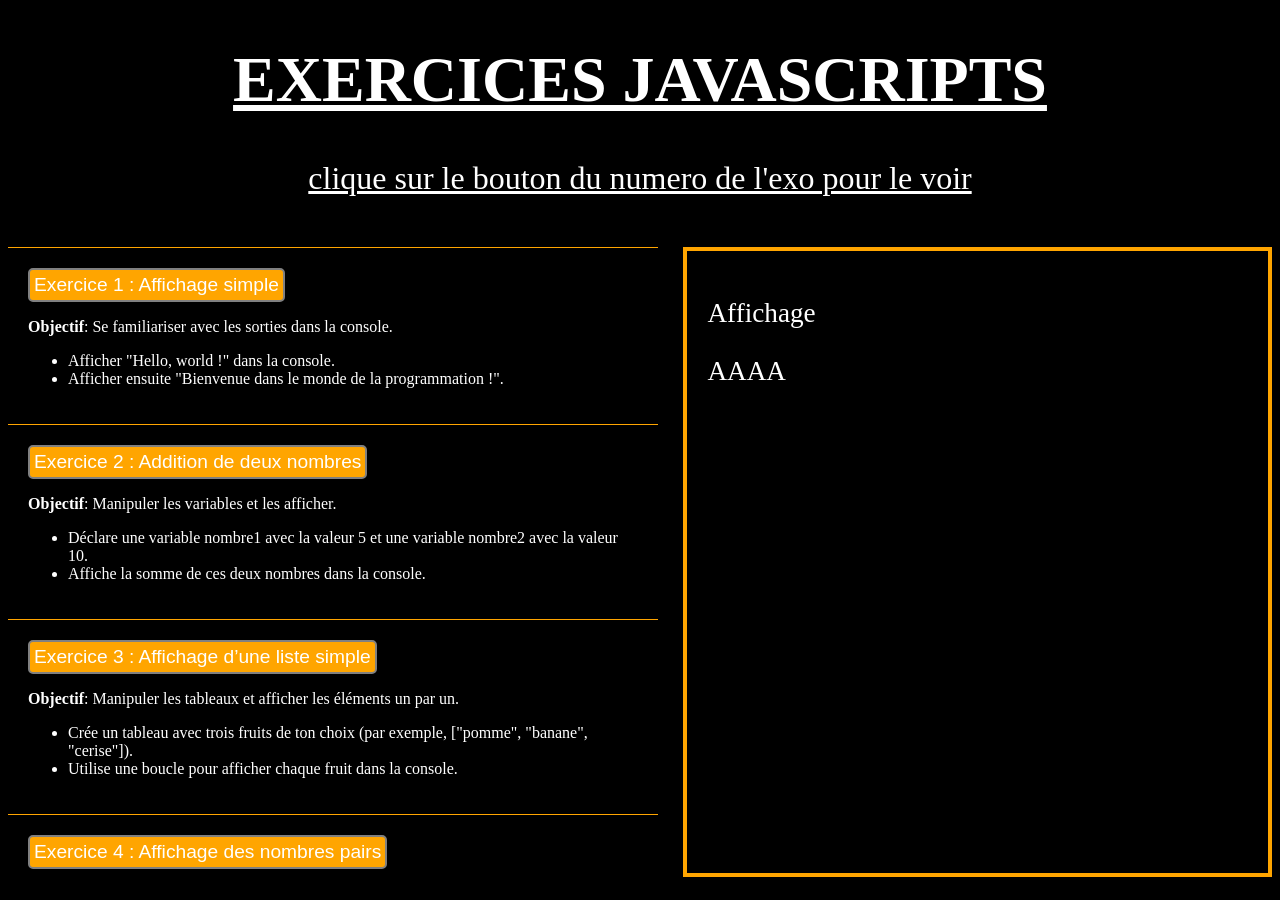
==== Algo/exos.html @ ff412ad3 "oraganisation" ====
<!DOCTYPE html>
<html lang="fr">
<head>
    <meta charset="UTF-8">
    <meta name="viewport" content="width=device-width, initial-scale=1.0">
    <title>exercices html</title>
    <link rel="stylesheet" href="exos.css">
</head>
<body>
    <header>
        <h1>EXERCICES JAVASCRIPTS</h1>
        <p>clique sur le bouton du numero de l'exo pour le voir</p>
    </header>
    <main>
        <div id="div-exos">
            <div class="exercice">
                <button class="bout">Exercice 1 : Affichage simple</button>
                <p><strong>Objectif</strong>: Se familiariser avec les sorties dans la console.</p>
                <ul>
                    <li>Afficher "Hello, world !" dans la console.</li>
                    <li>Afficher ensuite "Bienvenue dans le monde de la programmation !".</li>
                </ul>
            </div>

            <div class="exercice">
                <button class="bout">Exercice 2 : Addition de deux nombres</button>
                <p><strong>Objectif</strong>: Manipuler les variables et les afficher.</p>
                <ul>
                    <li>Déclare une variable nombre1 avec la valeur 5 et une variable nombre2 avec la valeur 10.</li>
                    <li>Affiche la somme de ces deux nombres dans la console.</li>
                </ul>
            </div>

            <div class="exercice">
                <button class="bout">Exercice 3 : Affichage d’une liste simple</button>
                <p><strong>Objectif</strong>: Manipuler les tableaux et afficher les éléments un par un.</p>
                <ul>
                    <li>Crée un tableau avec trois fruits de ton choix (par exemple, ["pomme", "banane", "cerise"]).</li>
                    <li>Utilise une boucle pour afficher chaque fruit dans la console.</li>
                </ul>
            </div>

            <div class="exercice">
                <button class="bout">Exercice 4 : Affichage des nombres pairs</button>
                <p><strong>Objectif</strong>: Utiliser des conditions simples et une boucle.</p>
                <ul>
                    <li>Affiche tous les nombres pairs de 1 à 20 dans la console.</li>
                </ul>
            </div>

            <div class="exercice">
                <button class="bout">Exercice 5 : Compteur de voyelles</button>
                <p><strong>Objectif</strong>: Manipuler les chaînes de caractères et compter des éléments.</p>
                <ul>
                    <li>Dans une constante, stockez un mot.</li>
                    <li>La suite de votre algo va compter et afficher le nombre de voyelles dans le mot (a, e, i, o, u).</li>
                </ul>
            </div>

            <div class="exercice">
                <button class="bout">Exercice 6 : Compter les lettres</button>
                <p><strong>Objectif</strong>: Pratiquer les boucles et la manipulation des chaînes de caractères.</p>
                <ul>
                    <li>Stockez une phrase dans une constante.</li>
                    <li>Compte combien de fois chaque lettre apparaît dans la phrase.</li>
                    <li>Affiche chaque lettre avec son nombre d’occurrences (par exemple, "a : 3 fois").</li>
                </ul>
            </div>

            <div class="exercice">
                <button class="bout">Exercice 7 : Filtrer les nombres positifs et négatifs</button>
                <p><strong>Objectif</strong>: Utiliser des conditions pour trier des éléments dans deux groupes.</p>
                <ul>
                    <li>Crée un tableau contenant plusieurs nombres positifs et négatifs.</li>
                    <li>Utilise une boucle pour séparer les nombres positifs et les nombres négatifs dans deux nouveaux tableaux.</li>
                    <li>Affiche ces deux tableaux.</li>
                </ul>
            </div>

            <div class="exercice">
                <button class="bout">Exercice 8 : Trouver le nombre maximum</button>
                <p><strong>Objectif</strong>: Utiliser des boucles et des conditions pour trouver une valeur.</p>
                <ul>
                    <li>Saisissez une liste de 5 nombres.</li>
                    <li>Parcoure cette liste pour déterminer et afficher le plus grand nombre.</li>
                </ul>
            </div>

            <div class="exercice">
                <button class="bout">Exercice 9 : Inverser une chaîne de caractères</button>
                <p><strong>Objectif</strong>: Utiliser les boucles et les manipulations de chaînes.</p>
                <ul>
                    <li>Saisissez un mot.</li>
                    <li>Affiche ce mot en inversant l'ordre des lettres (par exemple, "bonjour" deviendrait "ruojnob").</li>
                </ul>
            </div>

            <!--
            <div class="exercice">
                <button class="bout"></button>
                <p><strong>Objectif</strong></p>
                <ul>
                    <li></li>
                    <li></li>
                </ul>
            </div>
           -->

        </div>
        <div id="divaff">
            <p>Affichage</p>
            <p id="numExo"> </p>
            <span id="affichage">AAAA</span>
        </div>
    </main>
    <script src="exos.js"></script>
</body>
</html>
---- Algo/exos.css ----
html {
    background-color: black;
    color: white;
}
header {
    text-align: center;
    margin-bottom: 50px;
    font-size: 2rem;
    text-decoration: underline;
}

main {
    display: flex;
    gap: 2vw;
    height: 70vh;
}

#div-exos {
    width: auto;
    overflow-y: scroll;
}

#divaff {
    width: 50%;
    border: 4px solid orange;
    font-size: 1.7rem;
    padding: 20px;
    text-align: justify;
}

.exercice {
    border-top: 1px solid orange;
    padding: 20px;
}

.exercice button {
    background-color: orange;
    font-size: 1.2rem;
    color: white;
    border: 2px solid gray;
    border-radius: 5px;
    padding: 4px;
}

.exercice button:hover {
    background-color: white;
    color: orange;
    cursor: pointer;
}

.exercice button:active {
    background-color: black;
}
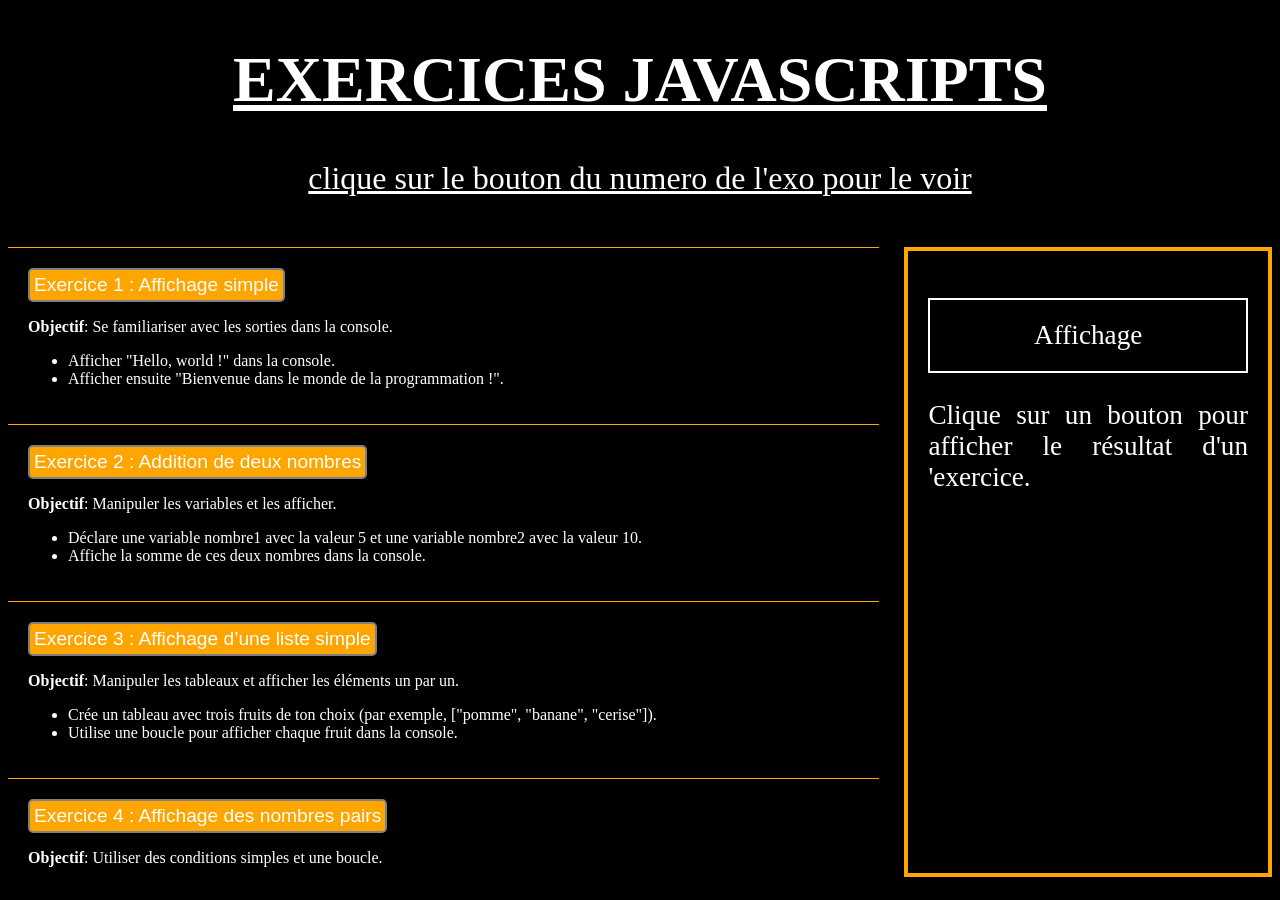
==== commit 53ba300d: "added new exercices with somee user interations" ====
--- a/Algo/exos.html
+++ b/Algo/exos.html
@@ -1,11 +1,13 @@
 <!DOCTYPE html>
 <html lang="fr">
+
 <head>
     <meta charset="UTF-8">
     <meta name="viewport" content="width=device-width, initial-scale=1.0">
     <title>exercices html</title>
     <link rel="stylesheet" href="exos.css">
 </head>
+
 <body>
     <header>
         <h1>EXERCICES JAVASCRIPTS</h1>
@@ -35,7 +37,8 @@
                 <button class="bout">Exercice 3 : Affichage d’une liste simple</button>
                 <p><strong>Objectif</strong>: Manipuler les tableaux et afficher les éléments un par un.</p>
                 <ul>
-                    <li>Crée un tableau avec trois fruits de ton choix (par exemple, ["pomme", "banane", "cerise"]).</li>
+                    <li>Crée un tableau avec trois fruits de ton choix (par exemple, ["pomme", "banane", "cerise"]).
+                    </li>
                     <li>Utilise une boucle pour afficher chaque fruit dans la console.</li>
                 </ul>
             </div>
@@ -53,7 +56,8 @@
                 <p><strong>Objectif</strong>: Manipuler les chaînes de caractères et compter des éléments.</p>
                 <ul>
                     <li>Dans une constante, stockez un mot.</li>
-                    <li>La suite de votre algo va compter et afficher le nombre de voyelles dans le mot (a, e, i, o, u).</li>
+                    <li>La suite de votre algo va compter et afficher le nombre de voyelles dans le mot (a, e, i, o, u).
+                    </li>
                 </ul>
             </div>
 
@@ -72,7 +76,8 @@
                 <p><strong>Objectif</strong>: Utiliser des conditions pour trier des éléments dans deux groupes.</p>
                 <ul>
                     <li>Crée un tableau contenant plusieurs nombres positifs et négatifs.</li>
-                    <li>Utilise une boucle pour séparer les nombres positifs et les nombres négatifs dans deux nouveaux tableaux.</li>
+                    <li>Utilise une boucle pour séparer les nombres positifs et les nombres négatifs dans deux nouveaux
+                        tableaux.</li>
                     <li>Affiche ces deux tableaux.</li>
                 </ul>
             </div>
@@ -91,9 +96,72 @@
                 <p><strong>Objectif</strong>: Utiliser les boucles et les manipulations de chaînes.</p>
                 <ul>
                     <li>Saisissez un mot.</li>
-                    <li>Affiche ce mot en inversant l'ordre des lettres (par exemple, "bonjour" deviendrait "ruojnob").</li>
+                    <li>Affiche ce mot en inversant l'ordre des lettres (par exemple, "bonjour" deviendrait "ruojnob").
+                    </li>
                 </ul>
             </div>
+
+            <div class="exercice">
+                <button class="bout">Exercice 10 : Boucle for</button>
+                <p>Créer une boucle for qui génère une pyramide de * dans la console. Par exemple, pour une pyramide de
+                    5 étages.</p>
+
+            </div>
+
+            <div class="exercice">
+                <button class="bout">Exercice 11 : Boucle foreach</button>
+                <p><strong>Objectif</strong>: Créer un tableau avec les noms de tes super-héros préférés. Utiliser une
+                    boucle foreach pour afficher
+                    une phrase pour chaque super-héros, par exemple "Je suis fan de [nom du super-héros]".
+                </p>
+            </div>
+
+            <div class="exercice">
+                <button class="bout">Exercice 12 : Boucle while</button>
+                <p><strong>Objectif</strong>: Créer une boucle while qui simule un compte à rebours de 10 à 0, puis
+                    affiche "Décollage !" à la fin.</p>
+            </div>
+
+            <div class="exercice">
+                <button class="bout">Exercice 13 : Boucles combinées</button>
+                <p><strong>Objectif</strong>: Créer un tableau avec les noms de tes amis. Utilise une boucle for pour
+                    parcourir le tableau et une boucle while à l'intérieur de la boucle for pour afficher chaque nom
+                    autant de fois que sa position dans le tableau (en commençant à 1).</p>
+
+            </div>
+
+            <div class="exercice">
+                <button class="bout">Exercice 14.1 : Dialogue</button>
+                <p><strong>Objectif</strong>: Ecrire un algorithme qui demande à l’utilisateur un nombre compris entre 1
+                    et 3 jusqu’à ce que la réponse convienne.</p>
+            </div>
+
+            <div class="exercice">
+                <button class="bout">Exercice 14.2 : Dialogue</button>
+                <p><strong>Objectif</strong>: Ecrire un algorithme qui demande un nombre compris entre 10 et 20, jusqu’à
+                    ce que la réponse convienne. En cas de réponse supérieure à 20, on fera apparaître un message : «
+                    Plus petit ! », et inversement, « Plus grand ! » si le nombre est inférieur à 10.</p>
+            </div>
+
+            <div class="exercice">
+                <button class="bout">Exercice 14.3 : Dialogue</button>
+                <p><strong>Objectif</strong>: Ecrire un algorithme qui demande un nombre de départ, et qui ensuite
+                    affiche les dix nombres suivants. Par exemple, si l'utilisateur entre le nombre 17, le programme
+                    affichera les 10 nombres suivants. Par exemple : pour 17 on affichera de 18 à 27.</p>
+            </div>
+
+            <div class="exercice">
+                <button class="bout">Exercice 14.3 : Dialogue</button>
+                <p><strong>Objectif</strong>: Ecrire un algorithme qui demande un nombre de départ, et qui ensuite écrit
+                    la table de multiplication de ce nombre.</p>
+            </div>
+
+            <div class="exercice">
+                <button class="bout">Exercice 14.4 : Dialogue</button>
+                <p><strong>Objectif</strong>: Écrire un algorithme qui demande un nombre de départ, et qui calcule sa factorielle.</p>
+            </div>
+            
+
 
             <!--
             <div class="exercice">
@@ -108,11 +176,12 @@
 
         </div>
         <div id="divaff">
-            <p>Affichage</p>
+            <p id="display">Affichage</p>
             <p id="numExo"> </p>
-            <span id="affichage">AAAA</span>
+            <span id="affichage">Clique sur un bouton pour afficher le résultat d'un 'exercice.</span>
         </div>
     </main>
     <script src="exos.js"></script>
 </body>
+
 </html>
--- a/Algo/exos.css
+++ b/Algo/exos.css
@@ -50,4 +50,15 @@
 
 .exercice button:active {
     background-color: black;
+}
+
+#display {
+    border: 2px solid white;
+    padding: 20px 0;
+    text-align: center;
+}
+
+#numExo {
+    text-decoration: underline;
+    text-align: left;
 }
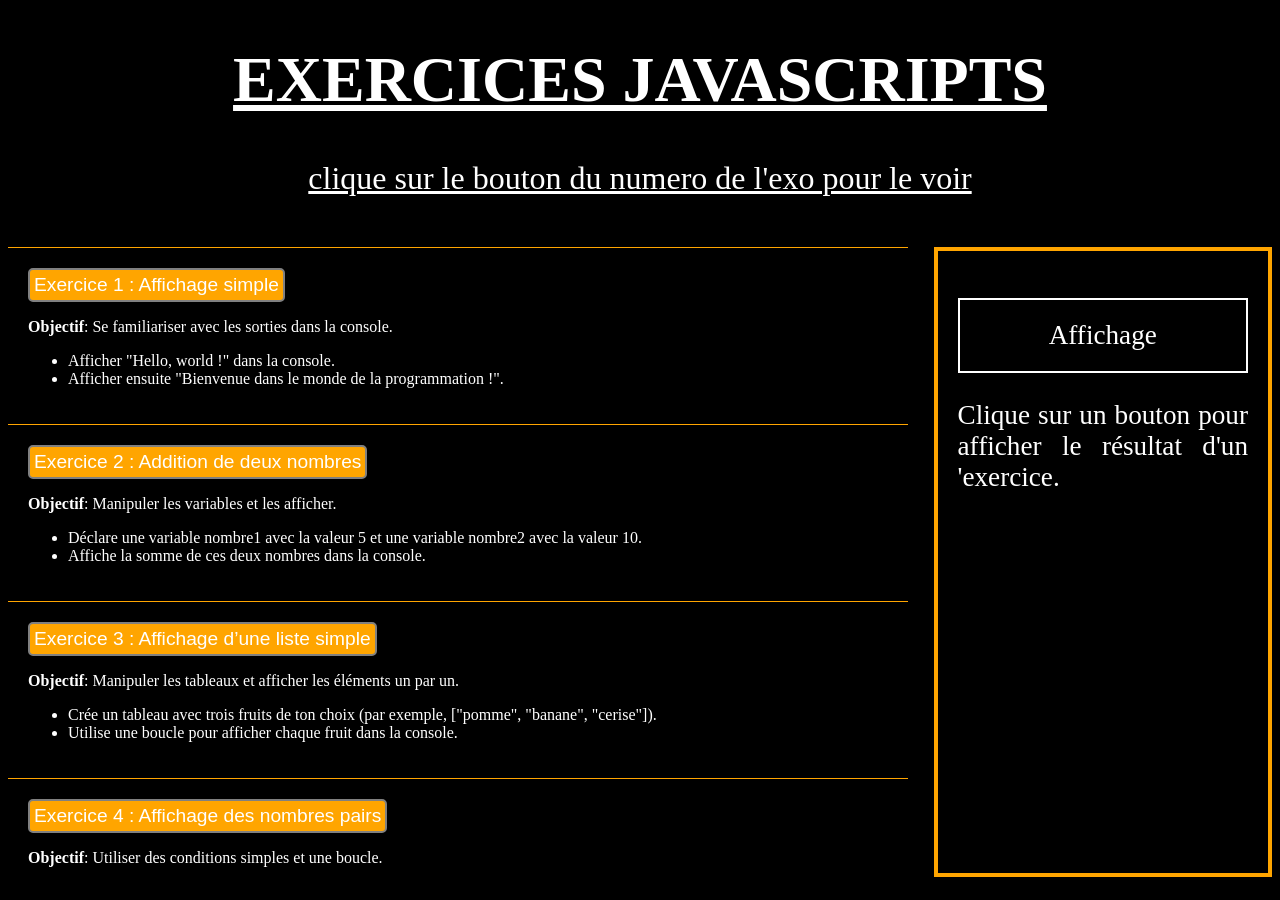
==== commit 27a93064: "added more exercices and code corection" ====
--- a/Algo/exos.html
+++ b/Algo/exos.html
@@ -131,37 +131,72 @@
             </div>
 
             <div class="exercice">
-                <button class="bout">Exercice 14.1 : Dialogue</button>
-                <p><strong>Objectif</strong>: Ecrire un algorithme qui demande à l’utilisateur un nombre compris entre 1
+                <button class="bout">Exercice 14.1 : Dialogue : Chiffre entre 1 et 3</button>
+                <p><strong>Objectif</strong>: Ecrire un algorithme qui demande à l’utilisateur un chiffre compris entre 1
                     et 3 jusqu’à ce que la réponse convienne.</p>
             </div>
 
             <div class="exercice">
-                <button class="bout">Exercice 14.2 : Dialogue</button>
+                <button class="bout">Exercice 14.2 : Dialogue : Nombre entre 10 et 20</button>
                 <p><strong>Objectif</strong>: Ecrire un algorithme qui demande un nombre compris entre 10 et 20, jusqu’à
                     ce que la réponse convienne. En cas de réponse supérieure à 20, on fera apparaître un message : «
                     Plus petit ! », et inversement, « Plus grand ! » si le nombre est inférieur à 10.</p>
             </div>
 
             <div class="exercice">
-                <button class="bout">Exercice 14.3 : Dialogue</button>
+                <button class="bout">Exercice 14.3 : Dialogue : 10 nombres suivants</button>
                 <p><strong>Objectif</strong>: Ecrire un algorithme qui demande un nombre de départ, et qui ensuite
                     affiche les dix nombres suivants. Par exemple, si l'utilisateur entre le nombre 17, le programme
                     affichera les 10 nombres suivants. Par exemple : pour 17 on affichera de 18 à 27.</p>
             </div>
 
             <div class="exercice">
-                <button class="bout">Exercice 14.3 : Dialogue</button>
+                <button class="bout">Exercice 14.4 : Dialogue : Table de multiplication</button>
                 <p><strong>Objectif</strong>: Ecrire un algorithme qui demande un nombre de départ, et qui ensuite écrit
                     la table de multiplication de ce nombre.</p>
             </div>
 
             <div class="exercice">
-                <button class="bout">Exercice 14.4 : Dialogue</button>
-                <p><strong>Objectif</strong>: Écrire un algorithme qui demande un nombre de départ, et qui calcule sa factorielle.</p>
-            </div>
-            
-
+                <button class="bout">Exercice 14.5 : Dialogue : Somme des entiers</button>
+                <p><strong>Objectif</strong>: Écrire un algorithme qui demande un nombre de départ, et qui calcule la
+                    somme des entiers jusqu’à ce nombre.</p>
+            </div>
+
+            <div class="exercice">
+                <button class="bout">Exercice 14.6 : Dialogue : Factorielle</button>
+                <p><strong>Objectif</strong>: Écrire un algorithme qui demande un nombre de départ, et qui calcule sa
+                    factorielle.</p>
+            </div>
+
+            <div class="exercice">
+                <button class="bout">Exercice 14.7 : Dialogue : Maximum sur 20 nombres</button>
+                <p><strong>Objectif</strong>: Ecrire un algorithme qui demande successivement 20 nombres à
+                    l’utilisateur, et qui lui dise ensuite quel était le plus grand parmi ces 20 nombres, Modifiez
+                    ensuite l’algorithme pour que le programme affiche de surcroît en quelle position avait été saisie
+                    ce nombre</p>
+            </div>
+
+            <div class="exercice">
+                <button class="bout">Exercice 14.8 : Dialogue : Maximum sur X nombres</button>
+                <p><strong>Objectif</strong>: Réécrire l’algorithme précédent, mais cette fois-ci on ne connaît pas
+                    d’avance combien l’utilisateur souhaite saisir de nombres. La saisie des nombres s’arrête lorsque
+                    l’utilisateur entre un zéro</p>
+            </div>
+
+            <div class="exercice">
+                <button class="bout">Exercice 14.9 : Dialogue : Calcul de monnaie à rendre sur X articles</button>
+                <p><strong>Objectif</strong>: Lire la suite des prix (en euros entiers et terminée par zéro) des achats
+                    d’un client. Calculer la somme qu’il doit, lire la somme qu’il paye, et simuler la remise de la
+                    monnaie en affichant les textes "10 Euros", "5 Euros" et "1 Euro" autant de fois qu’il y a de
+                    coupures de chaque sorte à rendre</p>
+            </div>
+
+            <div class="exercice">
+                <button class="bout">Exercice 15 : Dialogue : Chances de gagner sur une course de chevaux</button>
+                <p><strong>Objectif</strong>: Écrire un algorithme qui permette de connaître ses chances de gagner au
+                    tiercé, quarté, quinté et autres impôts volontaires. On demande à l’utilisateur le nombre de chevaux
+                    partants, et le nombre de chevaux joués.</p>
+            </div>
 
             <!--
             <div class="exercice">
